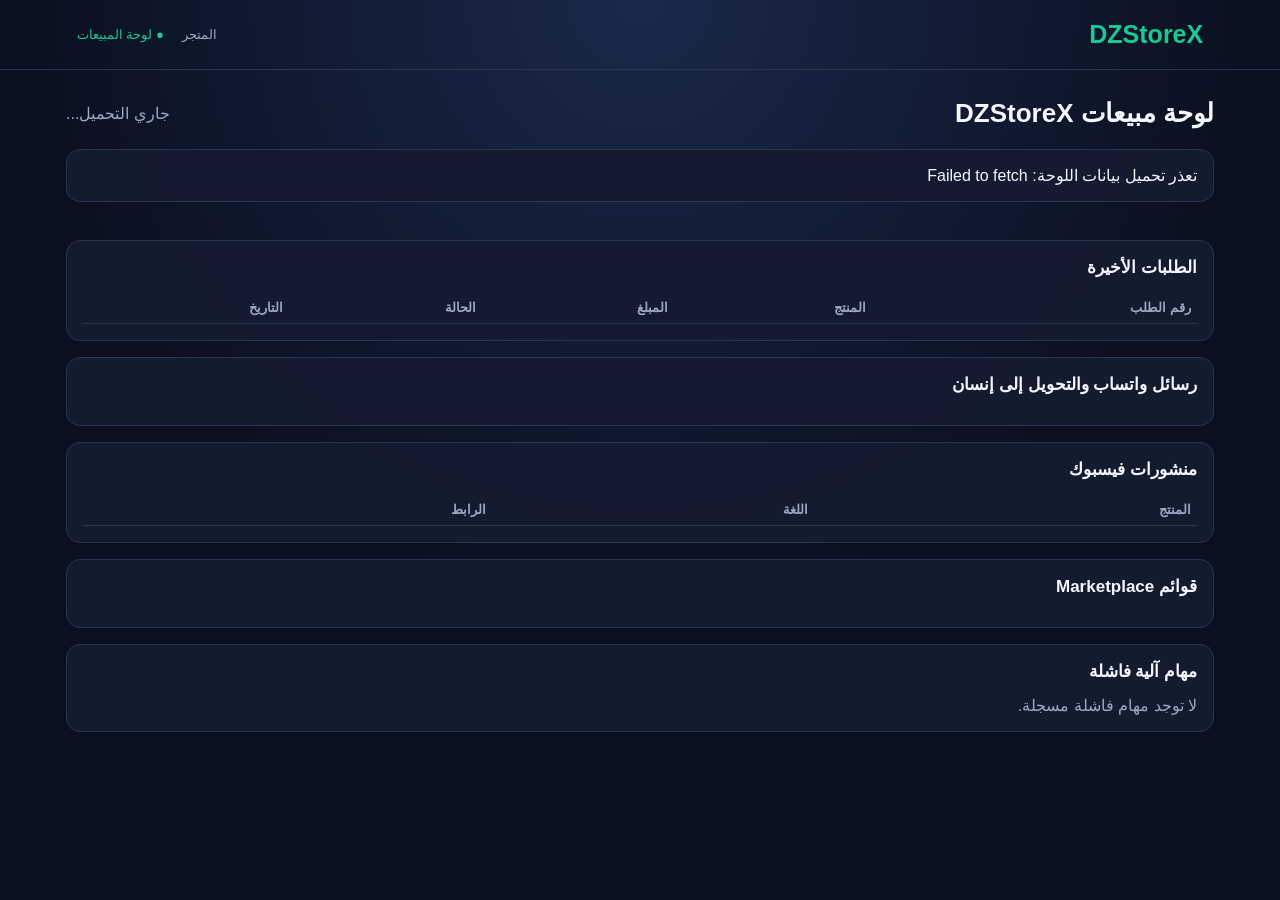
==== dashboard.html @ 820ffb67 "Add WhatsApp conversion links, sales dashboard and publication automation" ====
<!DOCTYPE html>
<html lang="ar" dir="rtl">
<head>
<meta charset="UTF-8">
<meta name="viewport" content="width=device-width, initial-scale=1.0">
<title>DZStoreX — لوحة المبيعات</title>
<link rel="stylesheet" href="assets/css/store.css?v=20261126a">
<style>
  .dash-wrap { max-width: 1180px; margin: 26px auto; padding: 0 16px; }
  .dash-head { display: flex; flex-wrap: wrap; gap: 10px; align-items: center; justify-content: space-between; margin-bottom: 18px; }
  .dash-head h1 { font-size: 26px; margin: 0; }
  .dash-cards { display: grid; grid-template-columns: repeat(auto-fit, minmax(190px, 1fr)); gap: 12px; margin-bottom: 22px; }
  .dash-card { background: rgba(20,28,48,.96); border: 1px solid var(--line); border-radius: 14px; padding: 16px; }
  .dash-card .label { color: var(--muted); font-size: 13px; }
  .dash-card .value { font-size: 26px; font-weight: 800; color: var(--green); margin-top: 6px; font-variant-numeric: tabular-nums; }
  .dash-section { background: rgba(20,28,48,.96); border: 1px solid var(--line); border-radius: 14px; padding: 16px; margin-bottom: 16px; }
  .dash-section h2 { font-size: 17px; margin: 0 0 12px; }
  table { width: 100%; border-collapse: collapse; font-size: 13px; }
  th, td { padding: 8px 6px; border-bottom: 1px solid var(--line); text-align: right; }
  th { color: var(--muted); font-weight: 600; }
  .pill { display:inline-block; padding: 2px 8px; border-radius: 999px; background: #263653; font-size: 12px; }
  .pill.ok { background: rgba(25,201,149,.18); color: #19c995; }
  .pill.warn { background: rgba(255,193,7,.16); color: #ffc107; }
  a { color: var(--green); }
  .muted { color: var(--muted); }
  @media (max-width: 600px) { .dash-head h1 { font-size: 20px; } th, td { font-size: 11px; } }
</style>
</head>
<body>
<header>
  <a class="logo" href="index.html">DZ<span>StoreX</span></a>
  <nav class="header-nav"><a href="index.html">المتجر</a><div class="status">● لوحة المبيعات</div></nav>
</header>
<main class="dash-wrap">
  <div class="dash-head">
    <h1>لوحة مبيعات DZStoreX</h1>
    <span class="muted" id="updated">جاري التحميل...</span>
  </div>
  <div id="dashError" class="dash-section hidden"></div>
  <section class="dash-cards" id="cards"></section>
  <section class="dash-section">
    <h2>الطلبات الأخيرة</h2>
    <div style="overflow-x:auto"><table id="ordersTable"><thead><tr><th>رقم الطلب</th><th>المنتج</th><th>المبلغ</th><th>الحالة</th><th>التاريخ</th></tr></thead><tbody></tbody></table></div>
  </section>
  <section class="dash-section">
    <h2>رسائل واتساب والتحويل إلى إنسان</h2>
    <div id="waSummary" class="muted"></div>
  </section>
  <section class="dash-section">
    <h2>منشورات فيسبوك</h2>
    <div id="fbSummary" class="muted"></div>
    <div style="overflow-x:auto"><table id="fbTable"><thead><tr><th>المنتج</th><th>اللغة</th><th>الرابط</th></tr></thead><tbody></tbody></table></div>
  </section>
  <section class="dash-section">
    <h2>قوائم Marketplace</h2>
    <div id="mpSummary" class="muted"></div>
  </section>
  <section class="dash-section">
    <h2>مهام آلية فاشلة</h2>
    <div id="failures" class="muted">لا توجد مهام فاشلة مسجلة.</div>
  </section>
</main>
<script src="assets/js/config.js?v=20261126a"></script>
<script>
(function () {
  "use strict";
  var cfg = window.DZSTORE_CONFIG;
  var esc = function (v) { return String(v === null || v === undefined ? "" : v).replace(/[&<>"']/g, function (c) { return ({ "&": "&amp;", "<": "&lt;", ">": "&gt;", '"': "&quot;", "'": "&#39;" })[c]; }); };
  var num = function (v) { return Number(v || 0).toLocaleString("fr-FR"); };
  function card(label, value) { return '<div class="dash-card"><div class="label">' + esc(label) + '</div><div class="value">' + esc(value) + '</div></div>'; }

  async function load() {
    var api = cfg.apiBase + "/dzstorex/dashboard";
    try {
      var r = await fetch(api, { headers: { "ngrok-skip-browser-warning": "true" } });
      if (!r.ok) throw new Error("HTTP " + r.status);
      var d = await r.json();
      document.getElementById("updated").textContent = "آخر تحديث: " + new Date(d.generatedAt).toLocaleString("fr-FR");
      document.getElementById("cards").innerHTML =
        card("الطلبات", num(d.orders.total)) +
        card("إجمالي المبيعات (دج)", num(d.orders.revenueDa)) +
        card("رسائل واتساب", num(d.whatsapp.messages)) +
        card("تحويل لإنسان", num(d.whatsapp.handoffs)) +
        card("المنتجات النشطة", num(d.catalog.active)) +
        card("منتجات قابلة للطلب", num(d.catalog.orderable));

      var ob = document.querySelector("#ordersTable tbody");
      ob.innerHTML = (d.recentOrders || []).map(function (o) {
        return "<tr><td>" + esc(o.order_ref) + "</td><td>" + esc(o.product_name) + "</td><td>" + num(o.total_da) + " دج</td><td><span class='pill ok'>" + esc(o.status) + "</span></td><td>" + esc(String(o.created_at || "").slice(0, 10)) + "</td></tr>";
      }).join("") || "<tr><td colspan='5' class='muted'>لا توجد طلبات.</td></tr>";

      var outcomes = d.whatsapp.byOutcome || {};
      document.getElementById("waSummary").textContent =
        "الرسائل: " + num(d.whatsapp.messages) + " · تم الرد: " + num(outcomes.replied) +
        " · محجوزة: " + num(outcomes.reserved) + " · مُحالة لإنسان: " + num(outcomes.escalated);

      var pub = await fetch("assets/data/sales-factory.json", { cache: "no-store" }).then(function (x) { return x.ok ? x.json() : null; }).catch(function () { return null; });
      if (pub) {
        document.getElementById("fbSummary").textContent =
          "منشورات منشورة: " + num(pub.facebook.publishedPosts) +
          " (FR: " + num(pub.facebook.byLanguage.fr) + "، AR: " + num(pub.facebook.byLanguage.ar) + ")";
        document.querySelector("#fbTable tbody").innerHTML = (pub.facebook.posts || []).map(function (p) {
          return "<tr><td>" + esc(p.productId) + "</td><td>" + esc(p.language) + "</td><td><a href='" + esc(p.url) + "' target='_blank' rel='noopener'>open</a></td></tr>";
        }).join("") || "<tr><td colspan='3' class='muted'>لا توجد منشورات.</td></tr>";
        document.getElementById("mpSummary").textContent =
          "جاهزة للنشر اليدوي: " + num(pub.marketplace.prepared) +
          " · معلنة مسبقاً: " + num(pub.marketplace.alreadyListed) +
          (pub.marketplace.apiPublishingAvailable ? "" : " · النشر المباشر عبر API غير متاح لهذا الحساب.");
        var fails = pub.facebook.failures || [];
        document.getElementById("failures").innerHTML = fails.length
          ? fails.map(function (f) { return "<div>" + esc(f.key) + " — " + esc(JSON.stringify(f.error).slice(0, 160)) + "</div>"; }).join("")
          : "لا توجد مهام فاشلة مسجلة.";
      }
    } catch (e) {
      var box = document.getElementById("dashError");
      box.classList.remove("hidden");
      box.textContent = "تعذر تحميل بيانات اللوحة: " + e.message;
    }
  }
  load();
})();
</script>
</body>
</html>
---- assets/css/store.css ----
:root {
  --bg: #0b1020;
  --card: #141c30;
  --line: #293650;
  --text: #f4f7ff;
  --muted: #9ba9c2;
  --blue: #477cff;
  --green: #19c995;
  --amber: #f3b33d;
  --red: #ff6b6b;
}

* { box-sizing: border-box; }

html { scroll-behavior: smooth; }

body {
  margin: 0;
  font-family: Tahoma, Arial, sans-serif;
  background: radial-gradient(circle at top, #19294a, #0b1020 55%);
  color: var(--text);
  min-height: 100vh;
}

a { color: inherit; }

img { max-width: 100%; display: block; }

header {
  padding: 20px 6%;
  display: flex;
  justify-content: space-between;
  align-items: center;
  gap: 16px;
  border-bottom: 1px solid var(--line);
  flex-wrap: wrap;
}

.logo {
  font-size: 25px;
  font-weight: 900;
  text-decoration: none;
}

.logo span { color: var(--green); }

.header-nav {
  display: flex;
  align-items: center;
  gap: 18px;
  flex-wrap: wrap;
}

.header-nav a {
  color: var(--muted);
  text-decoration: none;
  font-size: 13px;
}

.header-nav a:hover { color: var(--text); }

.status { color: var(--green); font-size: 13px; }

main {
  max-width: 1150px;
  margin: 35px auto;
  padding: 0 18px;
}

.intro { text-align: center; margin-bottom: 30px; }
.intro h1 { font-size: 32px; margin-bottom: 10px; }
.intro p { color: var(--muted); line-height: 1.8; }

.layout {
  display: grid;
  grid-template-columns: 1.1fr .9fr;
  gap: 20px;
  align-items: start;
}

.layout-single {
  display: block;
  max-width: 900px;
  margin: 0 auto;
}

.card {
  background: rgba(20, 28, 48, .96);
  border: 1px solid var(--line);
  border-radius: 20px;
  padding: 24px;
}

h1, h2, h3 { line-height: 1.35; }
h2 { font-size: 21px; margin: 0 0 20px; }
h3 { font-size: 16px; margin: 0; }

.section-title {
  color: var(--green);
  font-size: 14px;
  margin: 22px 0 12px;
  font-weight: bold;
}

.grid { display: grid; grid-template-columns: 1fr 1fr; gap: 13px; }
.field { display: flex; flex-direction: column; gap: 7px; }
.field.full { grid-column: 1 / -1; }

label { font-size: 13px; color: #cbd5e8; }

input, select, textarea {
  width: 100%;
  padding: 13px;
  border-radius: 10px;
  background: #0d1527;
  color: #fff;
  border: 1px solid var(--line);
  outline: none;
  font-size: 14px;
  font-family: inherit;
}

input:focus, select:focus, textarea:focus { border-color: var(--blue); }
input.invalid, select.invalid, textarea.invalid { border-color: var(--red); }
textarea { resize: vertical; min-height: 75px; }

.delivery { display: flex; gap: 12px; flex-wrap: wrap; }
.delivery label {
  flex: 1;
  background: #0d1527;
  padding: 13px;
  border-radius: 10px;
  border: 1px solid var(--line);
  cursor: pointer;
  min-width: 130px;
}
.delivery input { width: auto; margin-inline-start: 6px; }

button {
  border: 0;
  border-radius: 11px;
  padding: 14px 18px;
  cursor: pointer;
  font-weight: bold;
  font-size: 14px;
  font-family: inherit;
}

.primary { background: var(--blue); color: #fff; width: 100%; margin-top: 20px; }
.primary:hover { background: #3a6ef0; }
.secondary { background: #263653; color: #fff; }
button:disabled { opacity: .5; cursor: not-allowed; }

.note { font-size: 12px; color: var(--muted); line-height: 1.7; }

.form-message {
  display: none;
  margin-top: 14px;
  padding: 11px 13px;
  border-radius: 10px;
  font-size: 13px;
  line-height: 1.7;
  background: rgba(255, 107, 107, .12);
  border: 1px solid rgba(255, 107, 107, .5);
  color: #ffdada;
}
.form-message.show { display: block; }
.form-message.success {
  background: rgba(25, 201, 149, .12);
  border-color: rgba(25, 201, 149, .5);
  color: #c9ffec;
}

/* Product showcase */
.products-section { margin: 10px 0 35px; }
.section-head {
  display: flex;
  justify-content: space-between;
  align-items: baseline;
  gap: 15px;
  margin-bottom: 16px;
  flex-wrap: wrap;
}
.section-head h2 { margin: 0; }
.section-head p { margin: 0; color: var(--muted); font-size: 13px; }

.product-grid {
  display: grid;
  grid-template-columns: repeat(auto-fill, minmax(210px, 1fr));
  gap: 15px;
}

.product-card {
  position: relative;
  background: rgba(20, 28, 48, .96);
  border: 1px solid var(--line);
  border-radius: 16px;
  overflow: hidden;
  text-decoration: none;
  display: flex;
  flex-direction: column;
  transition: transform .15s ease, border-color .15s ease;
}
.product-card:hover { transform: translateY(-2px); border-color: var(--blue); }

.product-card-wa {
  position: absolute;
  top: 10px;
  left: 10px;
  z-index: 2;
  width: 36px;
  height: 36px;
  display: grid;
  place-items: center;
  border-radius: 50%;
  background: #25d366;
  color: #075e54;
  font-size: 17px;
  line-height: 1;
  box-shadow: 0 4px 12px rgba(0, 0, 0, .35);
  cursor: pointer;
  transition: transform .15s ease, box-shadow .15s ease;
}
.product-card-wa:hover,
.product-card-wa:focus-visible {
  transform: scale(1.1);
  box-shadow: 0 6px 16px rgba(37, 211, 102, .4);
  outline: 2px solid rgba(255, 255, 255, .75);
  outline-offset: 2px;
}

.product-thumb {
  aspect-ratio: 1 / 1;
  background: #0d1527;
  overflow: hidden;
}
.product-thumb img { width: 100%; height: 100%; object-fit: cover; }

.product-body { padding: 13px; display: flex; flex-direction: column; gap: 9px; flex: 1; }
.product-body h3 {
  font-size: 14px;
  line-height: 1.5;
  display: -webkit-box;
  -webkit-line-clamp: 2;
  -webkit-box-orient: vertical;
  overflow: hidden;
  min-height: 42px;
}
.product-meta {
  display: flex;
  flex-direction: column;
  align-items: flex-start;
  gap: 7px;
  margin-top: auto;
}
.price-line { display: block; width: 100%; }
.status-line { display: block; }
/* The price is its own line, bold and never broken: "4 300 دج" must stay one unit. */
.price {
  display: block;
  color: var(--green);
  font-weight: 900;
  font-size: 20px;
  line-height: 1.25;
  white-space: nowrap;
  font-variant-numeric: tabular-nums;
}
.price-inline {
  color: var(--green);
  font-weight: 800;
  white-space: nowrap;
  font-variant-numeric: tabular-nums;
}

/* RTL PAGE, LTR PRICES
   A bare "4 300 دج" inside the RTL page is reordered by the bidi algorithm: the
   currency is pushed to the left of the amount and the price looks reversed
   ("دج 300 4"). Every price is therefore its own isolated LTR run, so the amount
   always renders left-to-right and the currency sits to its right. */
.price,
.price-inline,
.product-price,
.summary-total {
  direction: ltr;
  unicode-bidi: isolate;
}
/* The isolated LTR run must keep the layout alignment it had before the fix:
   it stays flush with the right edge of the RTL card / column. */
.price { text-align: right; }
.product-price { text-align: right; }
.price-amount,
.price-currency {
  unicode-bidi: isolate;
}
.price-currency { direction: rtl; }
.price-amount { direction: ltr; }

.badge {
  display: inline-block;
  padding: 4px 8px;
  border-radius: 999px;
  font-size: 11px;
  font-weight: bold;
  white-space: nowrap;
}
.badge-available { background: rgba(25, 201, 149, .15); color: #8df0d1; border: 1px solid rgba(25, 201, 149, .4); }
.badge-unverified { background: rgba(243, 179, 61, .15); color: #ffd98a; border: 1px solid rgba(243, 179, 61, .4); }
.badge-neutral { background: rgba(155, 169, 194, .12); color: var(--muted); border: 1px solid var(--line); }

.products-loading, .products-error {
  color: var(--muted);
  font-size: 14px;
  padding: 18px 0;
}
.products-error { color: #ffbdbd; }

/* Product page */
.breadcrumb {
  color: var(--muted);
  font-size: 13px;
  margin-bottom: 18px;
}
.breadcrumb a { color: var(--muted); text-decoration: none; }
.breadcrumb a:hover { color: var(--text); }

.product-page {
  display: grid;
  grid-template-columns: 1fr 1fr;
  gap: 22px;
  align-items: start;
}

.product-gallery { display: flex; flex-direction: column; gap: 10px; }
.gallery-main {
  background: #0d1527;
  border: 1px solid var(--line);
  border-radius: 18px;
  overflow: hidden;
  aspect-ratio: 1 / 1;
}
.gallery-main img { width: 100%; height: 100%; object-fit: contain; }
.gallery-thumbs { display: flex; gap: 8px; flex-wrap: wrap; }
.gallery-thumbs button {
  padding: 0;
  width: 64px;
  height: 64px;
  border-radius: 9px;
  border: 2px solid transparent;
  overflow: hidden;
  background: #0d1527;
}
.gallery-thumbs button.active { border-color: var(--blue); }
.gallery-thumbs img { width: 100%; height: 100%; object-fit: cover; }

.product-info { display: flex; flex-direction: column; gap: 14px; }
.product-info h1 { font-size: 25px; margin: 0; }
.product-price {
  display: block;
  font-size: 30px;
  line-height: 1.2;
  color: var(--green);
  font-weight: 900;
  white-space: nowrap;
  font-variant-numeric: tabular-nums;
}
.product-sub { color: var(--muted); font-size: 12px; }
.availability-note {
  display: flex;
  flex-direction: column;
  align-items: flex-start;
  gap: 8px;
  font-size: 13px;
  line-height: 1.8;
  padding: 11px 13px;
  border-radius: 10px;
  background: #0d1527;
  border: 1px solid var(--line);
}
.availability-text { display: block; }
.availability-note.available { border-color: rgba(25, 201, 149, .45); }
.availability-note.unverified { border-color: rgba(243, 179, 61, .45); }
.product-description {
  white-space: pre-wrap;
  line-height: 1.9;
  font-size: 14px;
  color: #dbe4f5;
  border-top: 1px solid var(--line);
  padding-top: 14px;
  max-height: 420px;
  overflow: auto;
}
.cta-row { display: flex; gap: 10px; flex-wrap: wrap; }
.cta-row .primary { width: auto; margin-top: 0; flex: 1; min-width: 180px; }
.cta-row .secondary { flex: 0 0 auto; }
.product-links { display: flex; gap: 10px; flex-wrap: wrap; }
.product-links .secondary {
  flex: 0 0 auto;
  text-decoration: none;
  display: inline-flex;
  align-items: center;
  justify-content: center;
  border-radius: 11px;
  padding: 11px 15px;
  font-weight: bold;
  font-size: 13px;
}

.product-order { margin-top: 22px; }
.product-order .grid { margin-top: 6px; }

.order-summary {
  display: flex;
  flex-wrap: wrap;
  justify-content: space-between;
  align-items: center;
  gap: 10px 18px;
  background: #0d1527;
  border: 1px solid var(--line);
  border-radius: 12px;
  padding: 12px 14px;
  margin-top: 14px;
  font-size: 14px;
}
.order-summary .summary-line {
  display: inline-flex;
  flex-wrap: wrap;
  align-items: baseline;
  gap: 6px;
  min-width: 0;
}
.summary-label { color: var(--muted); }
.summary-note { color: var(--muted); font-size: 12px; }
.order-summary strong {
  color: var(--green);
  font-size: 18px;
  white-space: nowrap;
  font-variant-numeric: tabular-nums;
}
.order-summary .price-inline { font-size: 18px; }

/* ------------------------------------------------------------------
   Floating AI assistant
   The panel and button are fixed so they stay available while
   scrolling. z-index is intentionally above the page chrome.
   ------------------------------------------------------------------ */
.dz-chat-root {
  position: fixed;
  inset: 0;
  z-index: 2147483000;
  pointer-events: none;
}

.dz-chat-fab {
  position: fixed;
  right: max(22px, env(safe-area-inset-right));
  bottom: max(22px, env(safe-area-inset-bottom));
  z-index: 2147483002;
  width: 58px;
  height: 58px;
  padding: 0;
  border: 1px solid rgba(255, 255, 255, .2);
  border-radius: 50%;
  background: linear-gradient(135deg, #477cff 0%, #19c995 100%);
  color: #fff;
  box-shadow: 0 12px 32px rgba(71, 124, 255, .42), 0 3px 10px rgba(0, 0, 0, .4);
  pointer-events: auto;
  transition: transform .2s ease, box-shadow .2s ease, filter .2s ease;
}

.dz-chat-fab:hover {
  transform: translateY(-2px) scale(1.03);
  box-shadow: 0 16px 38px rgba(71, 124, 255, .5), 0 4px 12px rgba(0, 0, 0, .42);
}

.dz-chat-fab:active { transform: scale(.97); }
.dz-chat-fab:focus-visible { outline: 3px solid rgba(25, 201, 149, .65); outline-offset: 3px; }

.dz-chat-fab-icon {
  position: absolute;
  inset: 0;
  display: grid;
  place-items: center;
  transition: opacity .18s ease, transform .18s ease;
}

.dz-chat-fab-icon svg { width: 27px; height: 27px; }

.dz-chat-fab-icon--close {
  opacity: 0;
  transform: rotate(-90deg) scale(.6);
}

.dz-chat-fab.is-open .dz-chat-fab-icon--robot {
  opacity: 0;
  transform: rotate(90deg) scale(.6);
}

.dz-chat-fab.is-open .dz-chat-fab-icon--close {
  opacity: 1;
  transform: none;
}

.dz-chat-badge {
  position: absolute;
  top: -5px;
  right: -5px;
  min-width: 20px;
  height: 20px;
  padding: 0 6px;
  border: 2px solid #0b1020;
  border-radius: 999px;
  background: #ff4d6d;
  color: #fff;
  font-size: 11px;
  font-weight: 800;
  line-height: 1;
  display: grid;
  place-items: center;
  box-shadow: 0 2px 8px rgba(255, 77, 109, .5);
}

.dz-chat-badge[hidden] { display: none; }

.dz-chat-online-dot {
  position: absolute;
  right: 2px;
  bottom: 2px;
  width: 12px;
  height: 12px;
  border: 2px solid #0b1020;
  border-radius: 50%;
  background: var(--green);
  box-shadow: 0 0 0 2px rgba(25, 201, 149, .25);
  transition: background .2s ease, box-shadow .2s ease;
}

.dz-chat-fab.is-offline .dz-chat-online-dot {
  background: var(--red);
  box-shadow: 0 0 0 2px rgba(255, 107, 107, .25);
}

/* WhatsApp click-to-chat button (sits beside the AI assistant button) */
.dz-wa-fab {
  position: fixed;
  right: max(88px, calc(env(safe-area-inset-right) + 88px));
  bottom: max(22px, env(safe-area-inset-bottom));
  z-index: 2147483003;
  width: 52px;
  height: 52px;
  display: grid;
  place-items: center;
  border-radius: 50%;
  background: #25d366;
  color: #075e54;
  box-shadow: 0 12px 28px rgba(37, 211, 102, .32), 0 3px 10px rgba(0, 0, 0, .4);
  pointer-events: auto;
  transition: transform .2s ease, box-shadow .2s ease, opacity .2s ease;
}
.dz-wa-fab svg { width: 29px; height: 29px; }
.dz-wa-fab:hover {
  transform: translateY(-2px) scale(1.04);
  box-shadow: 0 16px 34px rgba(37, 211, 102, .42), 0 4px 12px rgba(0, 0, 0, .42);
}
.dz-wa-fab:active { transform: scale(.97); }
.dz-wa-fab:focus-visible { outline: 3px solid rgba(255, 255, 255, .8); outline-offset: 3px; }
.dz-chat-root.is-open .dz-wa-fab {
  opacity: 0;
  transform: scale(.8);
  pointer-events: none;
}

@media (max-width: 560px) {
  .dz-wa-fab {
    right: max(22px, env(safe-area-inset-right));
    bottom: max(84px, calc(env(safe-area-inset-bottom) + 84px));
    width: 48px;
    height: 48px;
  }
  .dz-wa-fab svg { width: 26px; height: 26px; }
}

.dz-chat-panel {
  position: fixed;
  right: max(22px, env(safe-area-inset-right));
  bottom: calc(92px + env(safe-area-inset-bottom));
  z-index: 2147483001;
  width: min(380px, calc(100vw - 44px));
  height: min(560px, calc(100vh - 120px));
  height: min(560px, calc(100dvh - 120px));
  display: flex;
  flex-direction: column;
  overflow: hidden;
  border: 1px solid var(--line);
  border-radius: 20px;
  background: linear-gradient(180deg, rgba(20, 28, 48, .99), rgba(13, 21, 39, .99));
  box-shadow: 0 24px 70px rgba(0, 0, 0, .55), inset 0 0 0 1px rgba(71, 124, 255, .08);
  opacity: 0;
  visibility: hidden;
  transform: translateY(14px) scale(.97);
  transform-origin: bottom right;
  pointer-events: auto;
  transition: opacity .22s ease, transform .22s cubic-bezier(.2, .8, .2, 1), visibility .22s;
}

.dz-chat-panel.is-open {
  opacity: 1;
  visibility: visible;
  transform: none;
}

.dz-chat-header {
  flex: 0 0 auto;
  display: flex;
  align-items: center;
  justify-content: space-between;
  gap: 12px;
  padding: 14px 16px;
  border-bottom: 1px solid var(--line);
  background: linear-gradient(135deg, rgba(71, 124, 255, .16), rgba(25, 201, 149, .08));
}

.dz-chat-identity {
  display: flex;
  align-items: center;
  gap: 10px;
  min-width: 0;
}

.dz-chat-avatar {
  flex: 0 0 auto;
  width: 38px;
  height: 38px;
  display: grid;
  place-items: center;
  border-radius: 12px;
  background: linear-gradient(135deg, #477cff, #19c995);
  color: #fff;
  box-shadow: 0 4px 12px rgba(71, 124, 255, .3);
}

.dz-chat-avatar svg { width: 22px; height: 22px; }

.dz-chat-identity-text { min-width: 0; }
.dz-chat-title {
  font-size: 14px;
  font-weight: 800;
  line-height: 1.35;
  white-space: nowrap;
  overflow: hidden;
  text-overflow: ellipsis;
}

.dz-chat-status {
  display: flex;
  align-items: center;
  gap: 5px;
  margin-top: 2px;
  color: var(--green);
  font-size: 11px;
  line-height: 1.4;
  white-space: nowrap;
}

.dz-chat-status.is-offline { color: var(--red); }

.dz-chat-status-dot {
  width: 7px;
  height: 7px;
  flex: 0 0 auto;
  border-radius: 50%;
  background: currentColor;
  box-shadow: 0 0 0 3px rgba(25, 201, 149, .15);
}

.dz-chat-status.is-offline .dz-chat-status-dot {
  box-shadow: 0 0 0 3px rgba(255, 107, 107, .15);
}

.dz-chat-close {
  flex: 0 0 auto;
  width: 32px;
  height: 32px;
  padding: 0;
  display: grid;
  place-items: center;
  border: 0;
  border-radius: 10px;
  background: transparent;
  color: var(--muted);
}

.dz-chat-close:hover { background: rgba(255, 255, 255, .08); color: var(--text); }
.dz-chat-close:focus-visible { outline: 2px solid var(--blue); outline-offset: 2px; }
.dz-chat-close svg { width: 18px; height: 18px; }

.dz-chat-messages {
  flex: 1 1 auto;
  min-height: 0;
  overflow-y: auto;
  overscroll-behavior: contain;
  padding: 16px;
  display: flex;
  flex-direction: column;
  gap: 10px;
  scroll-behavior: smooth;
  background: radial-gradient(circle at top, rgba(71, 124, 255, .07), transparent 55%);
}

.dz-msg {
  max-width: 88%;
  padding: 10px 13px;
  border-radius: 14px;
  font-size: 13.5px;
  line-height: 1.75;
  white-space: pre-wrap;
  overflow-wrap: anywhere;
  text-align: start;
}

.dz-msg--bot {
  align-self: flex-start;
  background: #1c2942;
  border: 1px solid rgba(255, 255, 255, .05);
}

.dz-msg--user {
  align-self: flex-end;
  background: linear-gradient(135deg, #2f5fd0, #244caa);
  color: #fff;
}

.dz-msg--error {
  background: rgba(255, 107, 107, .13);
  border-color: rgba(255, 107, 107, .35);
  color: #ffdada;
}

.dz-msg--typing {
  display: flex;
  align-items: center;
  gap: 9px;
  color: var(--muted);
  font-size: 12px;
}

.dz-typing { display: inline-flex; gap: 4px; }
.dz-typing i {
  width: 6px;
  height: 6px;
  border-radius: 50%;
  background: var(--green);
  animation: dz-typing 1.2s infinite ease-in-out;
}
.dz-typing i:nth-child(2) { animation-delay: .15s; }
.dz-typing i:nth-child(3) { animation-delay: .3s; }

@keyframes dz-typing {
  0%, 60%, 100% { transform: translateY(0); opacity: .35; }
  30% { transform: translateY(-4px); opacity: 1; }
}

.dz-visually-hidden {
  position: absolute;
  width: 1px;
  height: 1px;
  padding: 0;
  margin: -1px;
  overflow: hidden;
  clip: rect(0, 0, 0, 0);
  white-space: nowrap;
  border: 0;
}

.dz-chat-footer {
  flex: 0 0 auto;
  padding: 12px 14px 10px;
  border-top: 1px solid var(--line);
  background: rgba(11, 16, 32, .55);
}

.dz-chat-form { display: flex; align-items: center; gap: 8px; }
.dz-chat-form input {
  flex: 1;
  min-width: 0;
  padding: 11px 13px;
  border-radius: 12px;
  font-size: 13px;
  background: #0d1527;
}
.dz-chat-form input:focus { border-color: var(--blue); }

.dz-chat-form button {
  flex: 0 0 auto;
  width: 42px;
  height: 42px;
  padding: 0;
  display: grid;
  place-items: center;
  border-radius: 12px;
  background: var(--green);
  color: #06251c;
}
.dz-chat-form button:hover { background: #22dfa7; }
.dz-chat-form button:disabled { opacity: .45; cursor: not-allowed; }
.dz-chat-form button svg { width: 19px; height: 19px; }

.dz-chat-hint {
  margin-top: 8px;
  color: var(--muted);
  font-size: 10px;
  line-height: 1.5;
  text-align: center;
}

@media (max-width: 520px) {
  .dz-chat-fab {
    right: max(16px, env(safe-area-inset-right));
    bottom: max(16px, env(safe-area-inset-bottom));
    width: 56px;
    height: 56px;
  }

  .dz-chat-panel {
    right: 10px;
    left: 10px;
    bottom: calc(82px + env(safe-area-inset-bottom));
    width: auto;
    height: min(72vh, 560px);
    height: min(72dvh, 560px);
    max-height: calc(100vh - 100px);
    max-height: calc(100dvh - 100px);
    border-radius: 18px;
    transform-origin: bottom center;
  }

  .dz-chat-messages { padding: 13px; }
  .dz-msg { max-width: 92%; font-size: 13px; }
}

@media (prefers-reduced-motion: reduce) {
  .dz-chat-panel,
  .dz-chat-fab,
  .dz-chat-fab-icon,
  .dz-chat-close,
  .dz-chat-messages {
    transition: none !important;
    scroll-behavior: auto;
  }
  .dz-typing i { animation: none; }
}

footer { text-align: center; padding: 30px; color: var(--muted); font-size: 12px; line-height: 1.8; }

.empty-state {
  border: 1px dashed var(--line);
  border-radius: 14px;
  padding: 22px;
  color: var(--muted);
  text-align: center;
  line-height: 1.8;
}

.skeleton {
  background: linear-gradient(90deg, #141c30, #1b2740, #141c30);
  background-size: 200% 100%;
  animation: shimmer 1.4s infinite;
  border-radius: 12px;
}
@keyframes shimmer { 0% { background-position: 200% 0; } 100% { background-position: -200% 0; } }

.hidden { display: none !important; }

@media (max-width: 800px) {
  .layout, .product-page { grid-template-columns: 1fr; }
  .intro h1 { font-size: 25px; }
}

@media (max-width: 450px) {
  .grid { grid-template-columns: 1fr; }
  .field.full { grid-column: auto; }
  .card { padding: 17px; }
  .product-info h1 { font-size: 21px; }
  .product-price { font-size: 26px; }
}
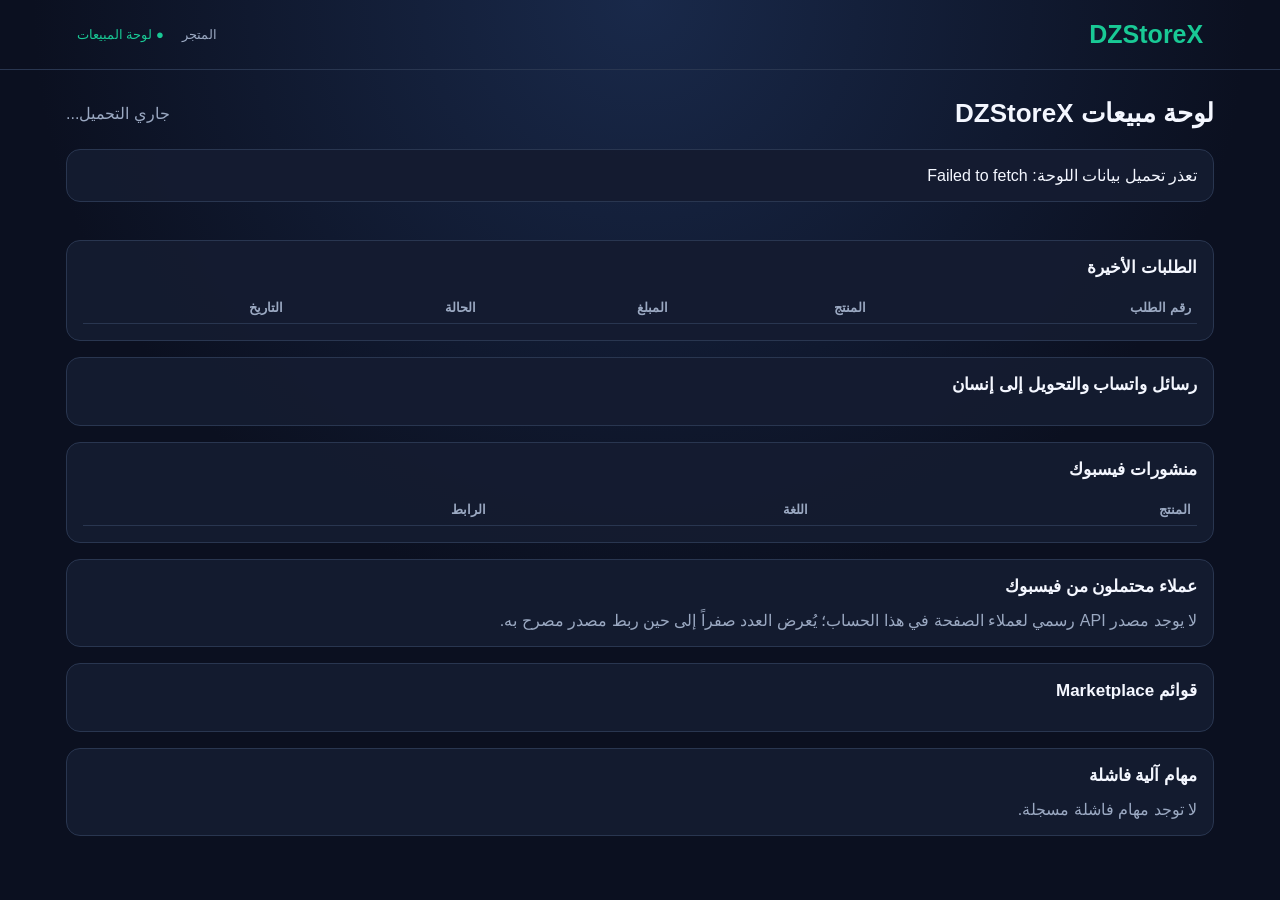
==== commit 936a201e: "Add Facebook leads status panel to dashboard" ====
--- a/dashboard.html
+++ b/dashboard.html
@@ -50,6 +50,10 @@
     <h2>منشورات فيسبوك</h2>
     <div id="fbSummary" class="muted"></div>
     <div style="overflow-x:auto"><table id="fbTable"><thead><tr><th>المنتج</th><th>اللغة</th><th>الرابط</th></tr></thead><tbody></tbody></table></div>
+  </section>
+  <section class="dash-section">
+    <h2>عملاء محتملون من فيسبوك</h2>
+    <div id="leadsSummary" class="muted">لا يوجد مصدر API رسمي لعملاء الصفحة في هذا الحساب؛ يُعرض العدد صفراً إلى حين ربط مصدر مصرح به.</div>
   </section>
   <section class="dash-section">
     <h2>قوائم Marketplace</h2>
